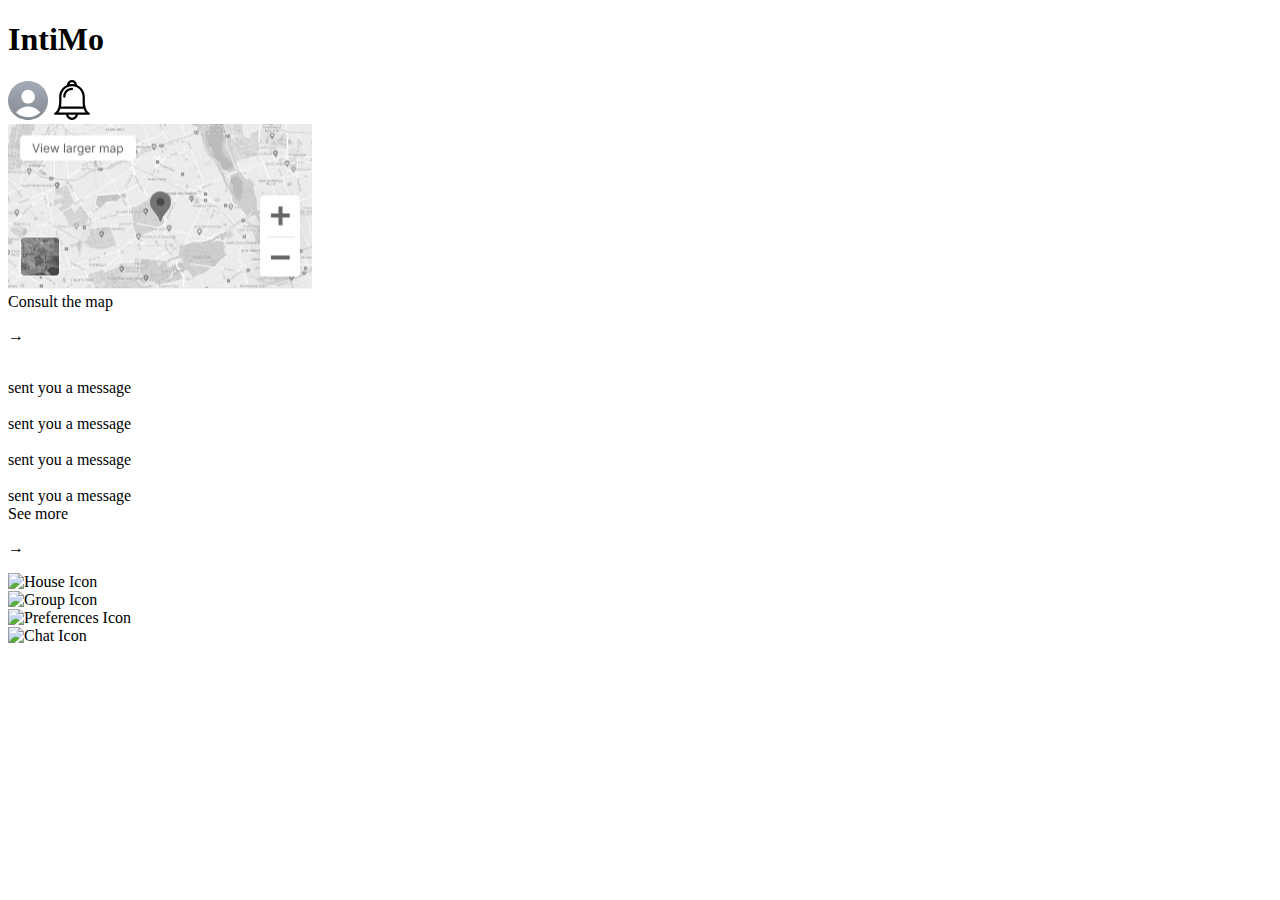
==== index.html @ dcf7ccee "Added login page and firebase authentication" ====
<!DOCTYPE html>
<html lang="en">

<head>
    <title>IntiMo</title>
    <meta name="comp1800 template" content="My 1800 App">

    <!-- Required meta tags -->
    <meta charset="utf-8">
    <meta name="viewport" content="width=device-width, initial-scale=1">
    <!-- Bootstrap Library CSS CDN go here -->
    <!-- Boostrap Library JS CDN  go here -->

    <!-- Other libraries go here -->

    <!-- Link to styles of your own -->
    <link rel="stylesheet" href="./styles/style.css">

    <script src="https://www.gstatic.com/firebasejs/8.10.0/firebase-app.js"></script> 
    <script src="https://www.gstatic.com/firebasejs/8.10.0/firebase-firestore.js"></script> 
    <script src="https://www.gstatic.com/firebasejs/8.10.0/firebase-auth.js"></script> 
    <script src="https://www.gstatic.com/firebasejs/ui/4.8.1/firebase-ui-auth.js"></script>  
    <link type="text/css" rel="stylesheet" href="https://www.gstatic.com/firebasejs/ui/4.8.1/firebase-ui-auth.css" /> 

</head>

<body>
    <div id="bigContainer">
        <div id="header">
            <h1>IntiMo</h1>
            <div id="header-icons">
                <img src="./images/Vector.svg" width="40" alt="vector">
                <img src="./images/notification.svg" width="40" alt="notification">
            </div>
        </div>
        <div id="banner">
            <div id="logo">
                <img src="images/Map.png">
            </div>
            <div class="underMap">
                <div id="mapText">
                    Consult the map
                </div>
                <div>
                    <p>&rarr;</p>
                </div>

            </div>

        </div>
        <div id="msgContainer">
            <div id="messages">
                <div class="msg">
                    <img src="./images/User.svg" width="40" alt="">
                    <div>sent you a message</div>
                    <span id="redCircle"></span>
                </div>
                <div class="msg">
                    <img src="./images/User.svg" width="40" alt="">
                    <div>sent you a message</div>
                    <span id="redCircle"></span>
                </div>
                <div class="msg">
                    <img src="./images/User.svg" width="40" alt="">
                    <div>sent you a message</div>
                    <span id="redCircle"></span>
                </div>
                <div class="msg">
                    <img src="./images/User.svg" width="40" alt="">
                    <div>sent you a message</div>
                    <span id="redCircle"></span>
                </div>
            </div>
            <div class="underMap">
                <div id="mapText">
                    See more
                </div>
                <div>
                    <p>&rarr;</p>
                </div>

            </div>
        </div>


        <!-- Navigation bar goes here -->
        <footer class="nav">
            <div id="home" class="navItems">
                <img src="images/house.svg" width="40" alt="House Icon">
            </div>
            <div id="group" class="navItems">
                <img src="images/group.svg" width="40" alt="Group Icon">
            </div>
            <div id="preferences" class="navItems">
                <img src="images/preference.svg" width="40" alt="Preferences Icon">
            </div>
            <div id="chat" class="navItems">
                <img src="images/chat.svg" width="40" alt="Chat Icon">
            </div>
        </footer>

        <!-- Navigation (header) bar goes here -->



    </div>
    <!-- Navigation (footer) bar goes here -->

    <!------------------------------>
    <!-- Your HTML Layout go here -->
    <!------------------------------>
    <!-- Stuff for body goes here -->


    <!---------------------------------------------->
    <!-- Your own JavaScript functions go here    -->
    <!---------------------------------------------->

    <!-- Link to scripts of your own -->
    <!-- <script src="./scripts/script.js"></script> -->
    <script src="./scripts/firebaseAPI_BBY22.js"></script>

</body>

</html>
---- styles/style.css ----
@media screen and (max-width:480px) {
    #header {
        background-color: #D9D9D9;
        padding: 1em;
        display: flex;
        justify-content: space-between;
    }
    #header-icons{
        display: flex;
        gap: 1em;
    }

*{
    margin: 0;
    font-family: "Roboto", serif;
  font-optical-sizing: auto;
  font-weight: 600;
  font-style: normal;
  font-variation-settings:
    "wdth" 100;
}
body{
    height: 100vh;
}
#bigContainer{
    display: flex;
    flex-direction: column;
    justify-content: space-between;
    height: 100%;
}

#banner {
    display: flex;
    flex-direction: column;
    gap: 1em;
    margin:0 auto;
}
.underMap{
    display: flex;
    gap: 10px;
    align-items: center;
    justify-content: end;
    font-weight: 600;
    cursor: pointer;
}
#mapText:hover{
    text-decoration: underline;
}

#logo {
    display: flex;
    justify-content: center;
    width: 100%;
}
#msgContainer{
    margin: 0 auto;
    display: flex;
    flex-direction: column;
    width: 70%;
    gap: 1em;
}
#messages{
    background-color:lightgray;
    width: 100%;
}
.msg{
    padding: 1em;
    border-bottom: 2px solid black;
    display: flex;
    align-items: center;
    justify-content: space-between;
    gap: 1em;
}

.nav {
    display: flex;
    justify-content: space-between;
    background-color:lightgray;
    padding: 0.5em;
}
.navItems{
    cursor: pointer;
    padding: 0.2em;
}
.navItems:hover{
    background-color: rgb(231, 229, 229);
}
#redCircle{
    width: 10px;
    height: 10px;
    border-radius: 50%;
    background-color: red;
}

}
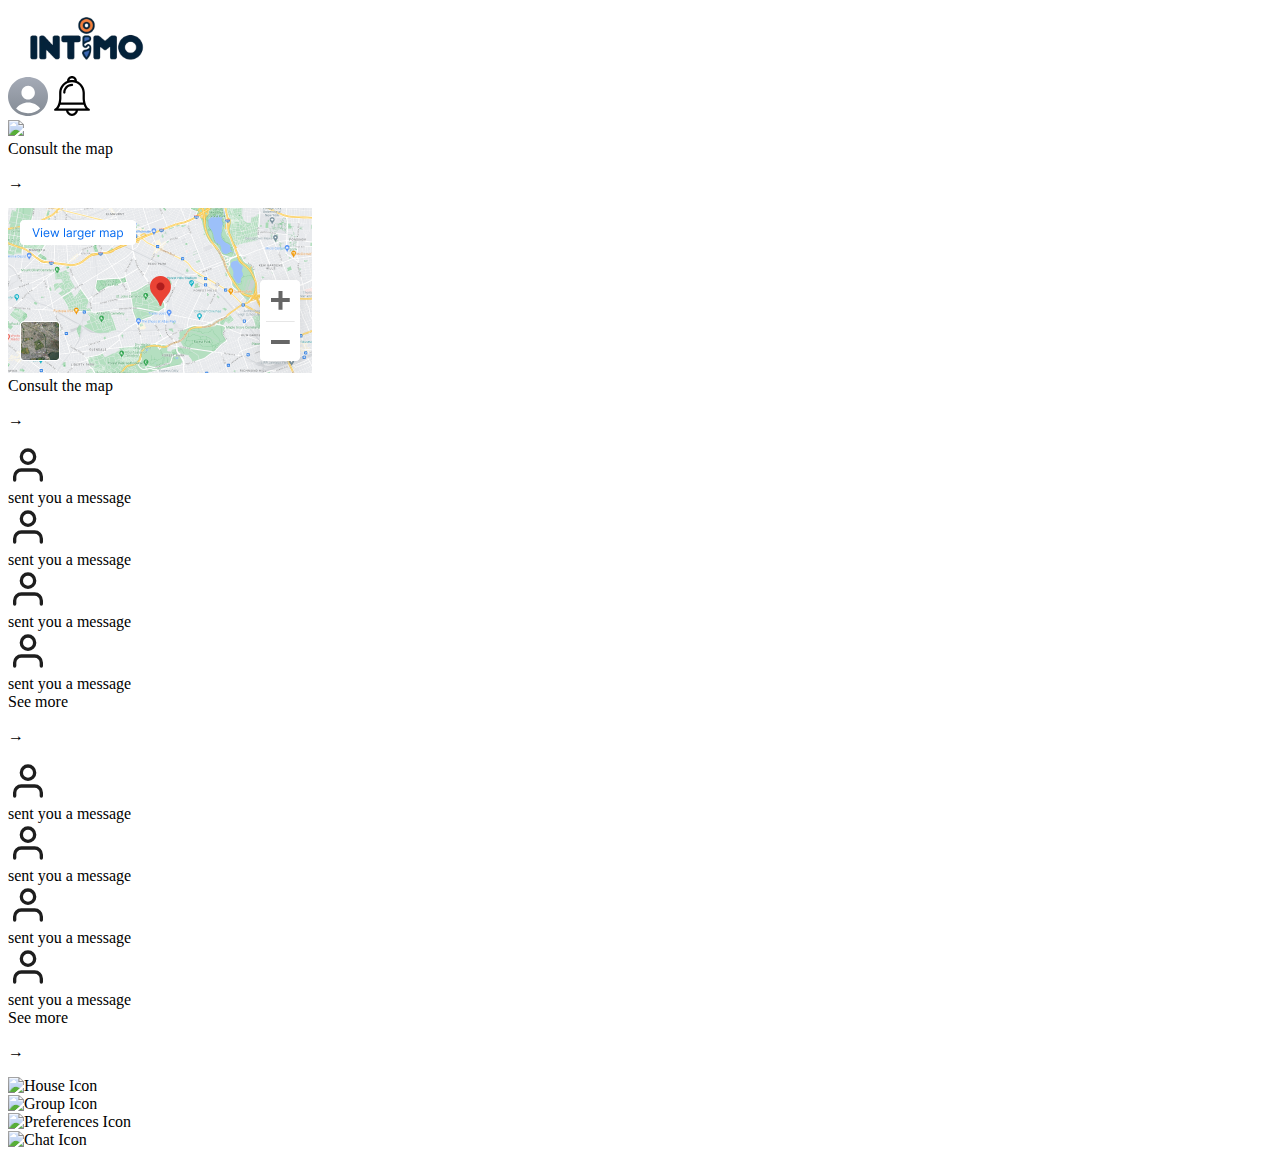
==== commit 53474a61: "Saved local changes before resolving merge conflict" ====
--- a/index.html
+++ b/index.html
@@ -27,7 +27,7 @@
 <body>
     <div id="bigContainer">
         <div id="header">
-            <h1>IntiMo</h1>
+            <img style="height:4em;" src="images/intimoLogo.png"  alt="">
             <div id="header-icons">
                 <img src="./images/Vector.svg" width="40" alt="vector">
                 <img src="./images/notification.svg" width="40" alt="notification">
@@ -36,6 +36,16 @@
         <div id="banner">
             <div id="logo">
                 <img src="images/Map.png">
+            </div>
+            <div class="underMap">
+                <div id="mapText">
+                    Consult the map
+                </div>
+                <div>
+                    <p>&rarr;</p>
+                </div>
+
+                <img src="./images/maps.png">
             </div>
             <div class="underMap">
                 <div id="mapText">
@@ -81,22 +91,62 @@
 
             </div>
         </div>
+        </div>
+        <div id="msgContainer">
+            <div id="messages">
+                <div class="msg">
+                    <img src="./images/User.svg" width="40" alt="">
+                    <div>sent you a message</div>
+                    <span id="redCircle"></span>
+                </div>
+                <div class="msg">
+                    <img src="./images/User.svg" width="40" alt="">
+                    <div>sent you a message</div>
+                    <span id="redCircle"></span>
+                </div>
+                <div class="msg">
+                    <img src="./images/User.svg" width="40" alt="">
+                    <div>sent you a message</div>
+                    <span id="redCircle"></span>
+                </div>
+                <div class="msg">
+                    <img src="./images/User.svg" width="40" alt="">
+                    <div>sent you a message</div>
+                    <span id="redCircle"></span>
+                </div>
+            </div>
+            <div class="underMap">
+                <div id="mapText">
+                    See more
+                </div>
+                <div>
+                    <p>&rarr;</p>
+                </div>
+
+            </div>
+        </div>
 
 
         <!-- Navigation bar goes here -->
         <footer class="nav">
             <div id="home" class="navItems">
+        <footer class="nav">
+            <div id="home" class="navItems">
                 <img src="images/house.svg" width="40" alt="House Icon">
             </div>
+            <div id="group" class="navItems">
             <div id="group" class="navItems">
                 <img src="images/group.svg" width="40" alt="Group Icon">
             </div>
             <div id="preferences" class="navItems">
+            <div id="preferences" class="navItems">
                 <img src="images/preference.svg" width="40" alt="Preferences Icon">
             </div>
             <div id="chat" class="navItems">
+            <div id="chat" class="navItems">
                 <img src="images/chat.svg" width="40" alt="Chat Icon">
             </div>
+        </footer>
         </footer>
 
         <!-- Navigation (header) bar goes here -->
--- a/styles/style.css
+++ b/styles/style.css
@@ -1,6 +1,7 @@
+@media screen and (max-width:480px) {
 @media screen and (max-width:480px) {
     #header {
-        background-color: #D9D9D9;
+        background: linear-gradient(to bottom right, #ee8b4d, #020024);
         padding: 1em;
         display: flex;
         justify-content: space-between;
@@ -21,15 +22,41 @@
 }
 body{
     height: 100vh;
+    font-family: "Roboto", serif;
+  font-optical-sizing: auto;
+  font-weight: 600;
+  font-style: normal;
+  font-variation-settings:
+    "wdth" 100;
+}
+body{
+    height: 100vh;
 }
 #bigContainer{
     display: flex;
     flex-direction: column;
     justify-content: space-between;
     height: 100%;
+    justify-content: space-between;
+    height: 100%;
 }
 
 #banner {
+    display: flex;
+    flex-direction: column;
+    gap: 1em;
+    margin:0 auto;
+}
+.underMap{
+    display: flex;
+    gap: 10px;
+    align-items: center;
+    justify-content: end;
+    font-weight: 600;
+    cursor: pointer;
+}
+#mapText:hover{
+    text-decoration: underline;
     display: flex;
     flex-direction: column;
     gap: 1em;
@@ -66,15 +93,49 @@
 .msg{
     padding: 1em;
     border-bottom: 2px solid black;
+#msgContainer{
+    margin: 0 auto;
+    display: flex;
+    flex-direction: column;
+    width: 70%;
+    gap: 1em;
+}
+#messages{
+    background-color:lightgray;
+    width: 100%;
+}
+.msg{
+    padding: 1em;
+    border-bottom: 2px solid black;
     display: flex;
     align-items: center;
+    justify-content: space-between;
+    gap: 1em;
     justify-content: space-between;
     gap: 1em;
 }
 
 .nav {
     display: flex;
+    display: flex;
     justify-content: space-between;
+    background: linear-gradient(to bottom right, #ee8b4d, #020024);
+    padding: 0.5em;
+}
+.navItems{
+    cursor: pointer;
+    padding: 0.2em;
+}
+.navItems:hover{
+    background-color: rgb(231, 229, 229);
+}
+#redCircle{
+    width: 10px;
+    height: 10px;
+    border-radius: 50%;
+    background-color: red;
+}
+
     background-color:lightgray;
     padding: 0.5em;
 }
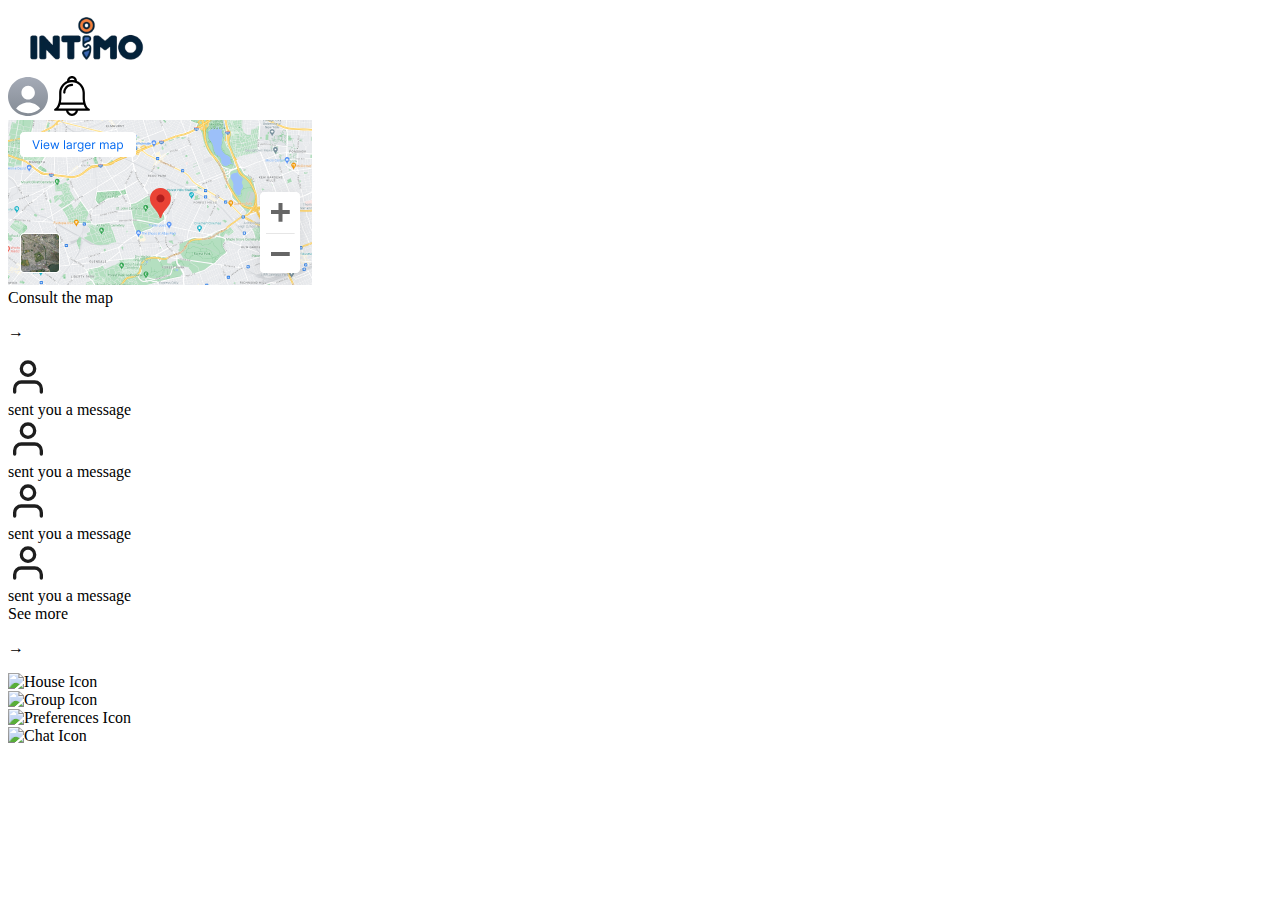
==== commit c35c6775: "fixed more errors in style.css and index.html because of merging" ====
--- a/index.html
+++ b/index.html
@@ -35,16 +35,6 @@
         </div>
         <div id="banner">
             <div id="logo">
-                <img src="images/Map.png">
-            </div>
-            <div class="underMap">
-                <div id="mapText">
-                    Consult the map
-                </div>
-                <div>
-                    <p>&rarr;</p>
-                </div>
-
                 <img src="./images/maps.png">
             </div>
             <div class="underMap">
@@ -54,9 +44,7 @@
                 <div>
                     <p>&rarr;</p>
                 </div>
-
             </div>
-
         </div>
         <div id="msgContainer">
             <div id="messages">
@@ -92,61 +80,21 @@
             </div>
         </div>
         </div>
-        <div id="msgContainer">
-            <div id="messages">
-                <div class="msg">
-                    <img src="./images/User.svg" width="40" alt="">
-                    <div>sent you a message</div>
-                    <span id="redCircle"></span>
-                </div>
-                <div class="msg">
-                    <img src="./images/User.svg" width="40" alt="">
-                    <div>sent you a message</div>
-                    <span id="redCircle"></span>
-                </div>
-                <div class="msg">
-                    <img src="./images/User.svg" width="40" alt="">
-                    <div>sent you a message</div>
-                    <span id="redCircle"></span>
-                </div>
-                <div class="msg">
-                    <img src="./images/User.svg" width="40" alt="">
-                    <div>sent you a message</div>
-                    <span id="redCircle"></span>
-                </div>
-            </div>
-            <div class="underMap">
-                <div id="mapText">
-                    See more
-                </div>
-                <div>
-                    <p>&rarr;</p>
-                </div>
-
-            </div>
-        </div>
-
-
+        
         <!-- Navigation bar goes here -->
-        <footer class="nav">
-            <div id="home" class="navItems">
         <footer class="nav">
             <div id="home" class="navItems">
                 <img src="images/house.svg" width="40" alt="House Icon">
             </div>
             <div id="group" class="navItems">
-            <div id="group" class="navItems">
                 <img src="images/group.svg" width="40" alt="Group Icon">
             </div>
-            <div id="preferences" class="navItems">
             <div id="preferences" class="navItems">
                 <img src="images/preference.svg" width="40" alt="Preferences Icon">
             </div>
             <div id="chat" class="navItems">
-            <div id="chat" class="navItems">
                 <img src="images/chat.svg" width="40" alt="Chat Icon">
             </div>
-        </footer>
         </footer>
 
         <!-- Navigation (header) bar goes here -->
--- a/styles/style.css
+++ b/styles/style.css
@@ -1,4 +1,3 @@
-@media screen and (max-width:480px) {
 @media screen and (max-width:480px) {
     #header {
         background: linear-gradient(to bottom right, #ee8b4d, #020024);
@@ -13,15 +12,6 @@
 
 *{
     margin: 0;
-    font-family: "Roboto", serif;
-  font-optical-sizing: auto;
-  font-weight: 600;
-  font-style: normal;
-  font-variation-settings:
-    "wdth" 100;
-}
-body{
-    height: 100vh;
     font-family: "Roboto", serif;
   font-optical-sizing: auto;
   font-weight: 600;
@@ -62,17 +52,6 @@
     gap: 1em;
     margin:0 auto;
 }
-.underMap{
-    display: flex;
-    gap: 10px;
-    align-items: center;
-    justify-content: end;
-    font-weight: 600;
-    cursor: pointer;
-}
-#mapText:hover{
-    text-decoration: underline;
-}
 
 #logo {
     display: flex;
@@ -90,20 +69,11 @@
     background-color:lightgray;
     width: 100%;
 }
-.msg{
+/* .msg{
     padding: 1em;
     border-bottom: 2px solid black;
-#msgContainer{
-    margin: 0 auto;
-    display: flex;
-    flex-direction: column;
-    width: 70%;
     gap: 1em;
-}
-#messages{
-    background-color:lightgray;
-    width: 100%;
-}
+} */
 .msg{
     padding: 1em;
     border-bottom: 2px solid black;
@@ -136,21 +106,6 @@
     background-color: red;
 }
 
-    background-color:lightgray;
-    padding: 0.5em;
+    /* background-color:lightgray;
+    padding: 0.5em; */
 }
-.navItems{
-    cursor: pointer;
-    padding: 0.2em;
-}
-.navItems:hover{
-    background-color: rgb(231, 229, 229);
-}
-#redCircle{
-    width: 10px;
-    height: 10px;
-    border-radius: 50%;
-    background-color: red;
-}
-
-}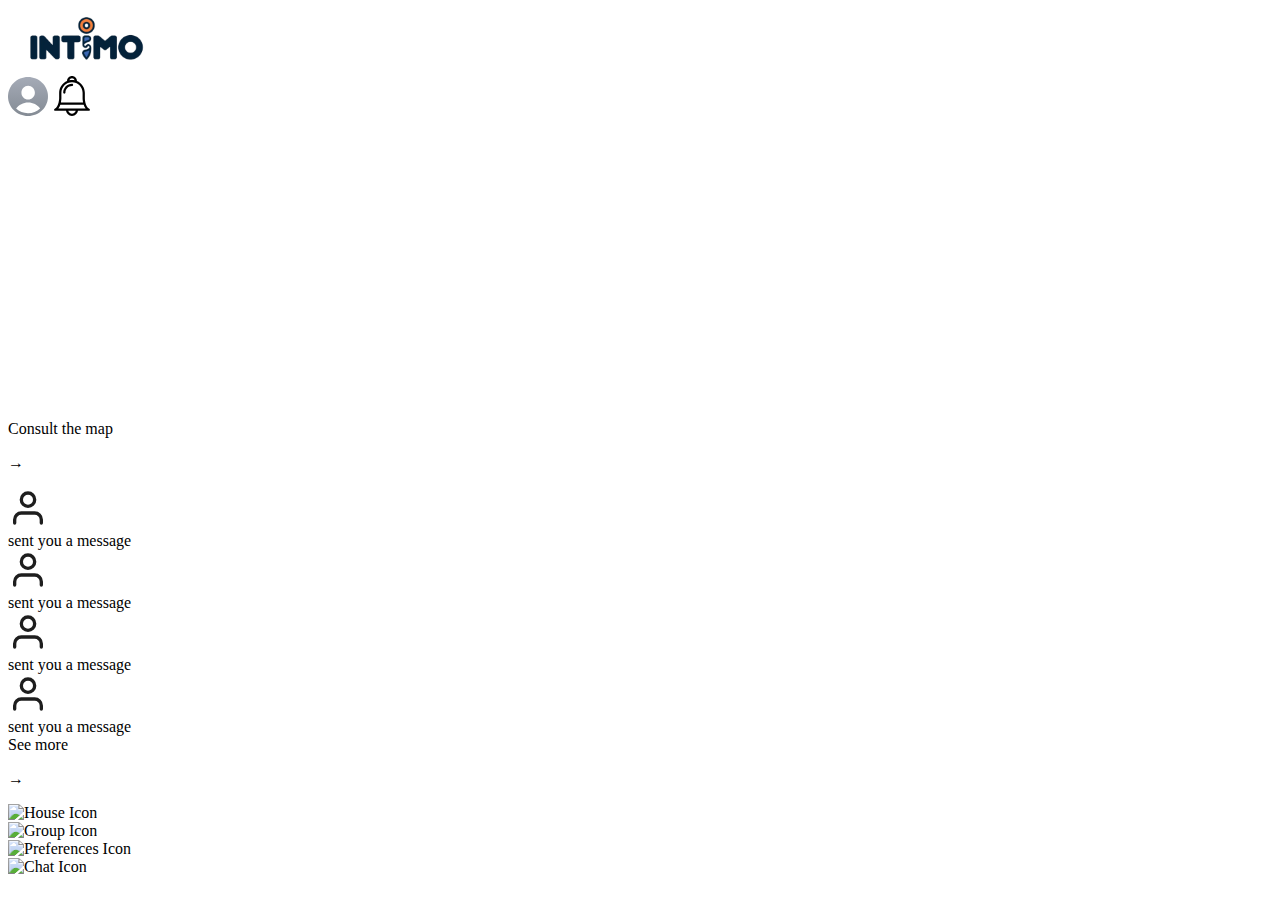
==== commit 3431e81a: "integrated index map to MapGL functional map" ====
--- a/index.html
+++ b/index.html
@@ -22,6 +22,9 @@
     <script src="https://www.gstatic.com/firebasejs/ui/4.8.1/firebase-ui-auth.js"></script>  
     <link type="text/css" rel="stylesheet" href="https://www.gstatic.com/firebasejs/ui/4.8.1/firebase-ui-auth.css" /> 
 
+    <script src="https://api.tiles.mapbox.com/mapbox-gl-js/v3.3.0/mapbox-gl.js"></script>
+    <link href="https://api.tiles.mapbox.com/mapbox-gl-js/v3.3.0/mapbox-gl.css" rel="stylesheet" />
+
 </head>
 
 <body>
@@ -34,8 +37,16 @@
             </div>
         </div>
         <div id="banner">
-            <div id="logo">
+            <!-- <div id="logo">
                 <img src="./images/maps.png">
+            </div> -->
+            
+            <div class="container mt-4">
+                <div class="row">
+                    <div class="col-md-12">
+                        <div id="map" style="height: 300px;"></div>
+                    </div>
+                </div>
             </div>
             <div class="underMap">
                 <div id="mapText">
@@ -117,6 +128,7 @@
     <!-- Link to scripts of your own -->
     <!-- <script src="./scripts/script.js"></script> -->
     <script src="./scripts/firebaseAPI_BBY22.js"></script>
+    <script src="./scripts/map.js"></script>
 
 </body>
 
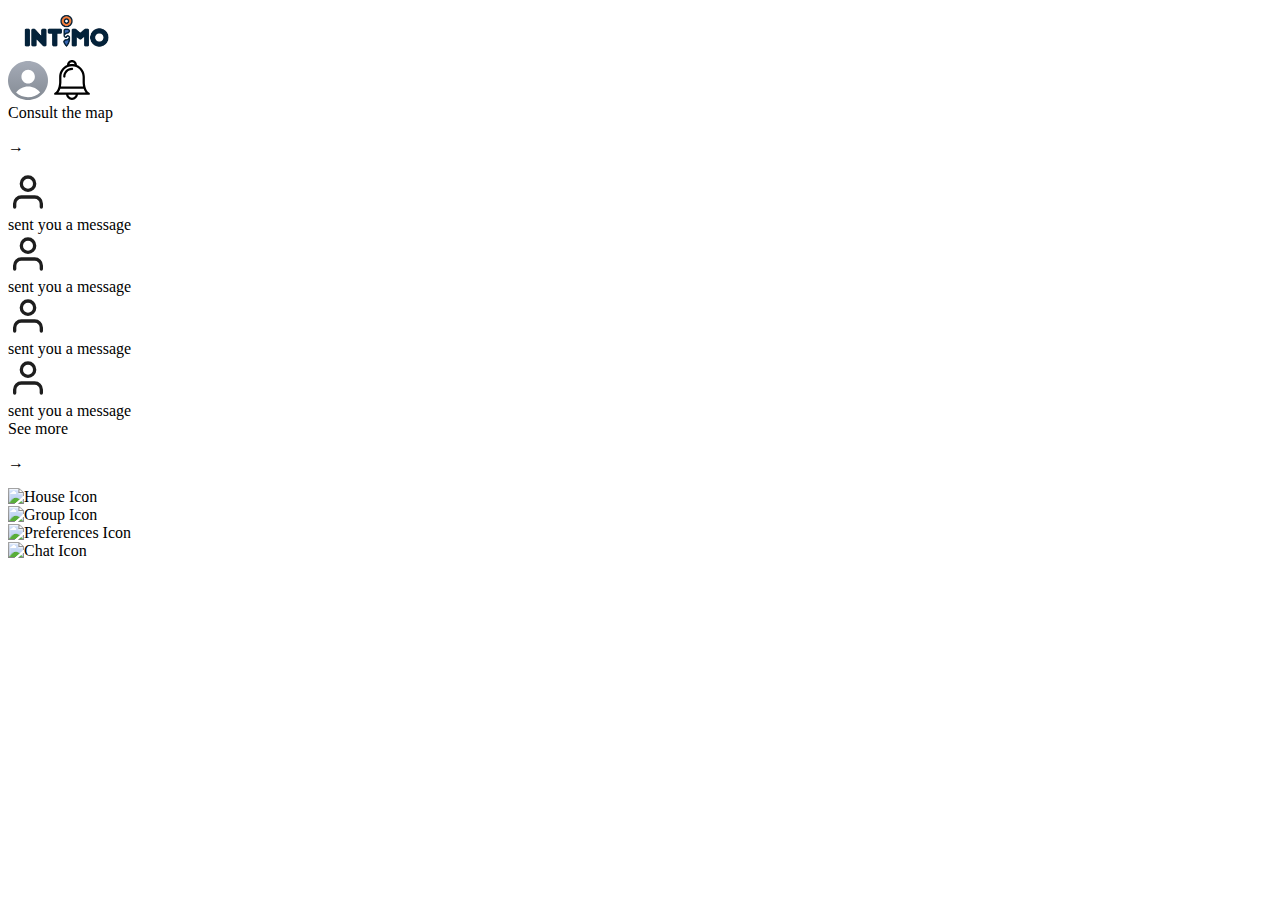
==== commit 8318b9e7: "fixed map layout and some bugs in login sign up" ====
--- a/index.html
+++ b/index.html
@@ -16,11 +16,11 @@
     <!-- Link to styles of your own -->
     <link rel="stylesheet" href="./styles/style.css">
 
-    <script src="https://www.gstatic.com/firebasejs/8.10.0/firebase-app.js"></script> 
-    <script src="https://www.gstatic.com/firebasejs/8.10.0/firebase-firestore.js"></script> 
-    <script src="https://www.gstatic.com/firebasejs/8.10.0/firebase-auth.js"></script> 
-    <script src="https://www.gstatic.com/firebasejs/ui/4.8.1/firebase-ui-auth.js"></script>  
-    <link type="text/css" rel="stylesheet" href="https://www.gstatic.com/firebasejs/ui/4.8.1/firebase-ui-auth.css" /> 
+    <script src="https://www.gstatic.com/firebasejs/8.10.0/firebase-app.js"></script>
+    <script src="https://www.gstatic.com/firebasejs/8.10.0/firebase-firestore.js"></script>
+    <script src="https://www.gstatic.com/firebasejs/8.10.0/firebase-auth.js"></script>
+    <script src="https://www.gstatic.com/firebasejs/ui/4.8.1/firebase-ui-auth.js"></script>
+    <link type="text/css" rel="stylesheet" href="https://www.gstatic.com/firebasejs/ui/4.8.1/firebase-ui-auth.css" />
 
     <script src="https://api.tiles.mapbox.com/mapbox-gl-js/v3.3.0/mapbox-gl.js"></script>
     <link href="https://api.tiles.mapbox.com/mapbox-gl-js/v3.3.0/mapbox-gl.css" rel="stylesheet" />
@@ -30,7 +30,7 @@
 <body>
     <div id="bigContainer">
         <div id="header">
-            <img style="height:4em;" src="images/intimoLogo.png"  alt="">
+            <img style="height:3em;" src="images/intimoLogo.png" alt="">
             <div id="header-icons">
                 <img src="./images/Vector.svg" width="40" alt="vector">
                 <img src="./images/notification.svg" width="40" alt="notification">
@@ -40,13 +40,9 @@
             <!-- <div id="logo">
                 <img src="./images/maps.png">
             </div> -->
-            
-            <div class="container mt-4">
-                <div class="row">
-                    <div class="col-md-12">
-                        <div id="map" style="height: 300px;"></div>
-                    </div>
-                </div>
+
+            <div class="mapContainer">
+                <div id="map"></div>
             </div>
             <div class="underMap">
                 <div id="mapText">
@@ -90,9 +86,6 @@
 
             </div>
         </div>
-        </div>
-        
-        <!-- Navigation bar goes here -->
         <footer class="nav">
             <div id="home" class="navItems">
                 <img src="images/house.svg" width="40" alt="House Icon">
@@ -107,12 +100,15 @@
                 <img src="images/chat.svg" width="40" alt="Chat Icon">
             </div>
         </footer>
+    </div>
 
-        <!-- Navigation (header) bar goes here -->
+    <!-- Navigation bar goes here -->
+
+
+    <!-- Navigation (header) bar goes here -->
 
 
 
-    </div>
     <!-- Navigation (footer) bar goes here -->
 
     <!------------------------------>
--- a/styles/style.css
+++ b/styles/style.css
@@ -5,107 +5,124 @@
         display: flex;
         justify-content: space-between;
     }
-    #header-icons{
+
+    #header-icons {
         display: flex;
         gap: 1em;
     }
 
-*{
-    margin: 0;
-    font-family: "Roboto", serif;
-  font-optical-sizing: auto;
-  font-weight: 600;
-  font-style: normal;
-  font-variation-settings:
-    "wdth" 100;
-}
-body{
-    height: 100vh;
-}
-#bigContainer{
-    display: flex;
-    flex-direction: column;
-    justify-content: space-between;
-    height: 100%;
-    justify-content: space-between;
-    height: 100%;
-}
+    * {
+        margin: 0;
+        font-family: "Roboto", serif;
+        font-optical-sizing: auto;
+        font-weight: 600;
+        font-style: normal;
+        font-variation-settings:
+            "wdth" 100;
+        box-sizing: border-box;
+    }
 
-#banner {
-    display: flex;
-    flex-direction: column;
-    gap: 1em;
-    margin:0 auto;
-}
-.underMap{
-    display: flex;
-    gap: 10px;
-    align-items: center;
-    justify-content: end;
-    font-weight: 600;
-    cursor: pointer;
-}
-#mapText:hover{
-    text-decoration: underline;
-    display: flex;
-    flex-direction: column;
-    gap: 1em;
-    margin:0 auto;
-}
+    body {
+        height: 100vh;
+        box-sizing: border-box;
+    }
 
-#logo {
-    display: flex;
-    justify-content: center;
-    width: 100%;
-}
-#msgContainer{
-    margin: 0 auto;
-    display: flex;
-    flex-direction: column;
-    width: 70%;
-    gap: 1em;
-}
-#messages{
-    background-color:lightgray;
-    width: 100%;
-}
-/* .msg{
+    #bigContainer {
+        display: flex;
+        flex-direction: column;
+        justify-content: space-between;
+        height: 100%;
+    }
+
+    #banner {
+        display: flex;
+        flex-direction: column;
+        gap: 1em;
+        margin: 0 auto;
+    }
+
+    .underMap {
+        display: flex;
+        gap: 10px;
+        align-items: center;
+        justify-content: end;
+        font-weight: 600;
+        cursor: pointer;
+    }
+
+    #mapText:hover {
+        text-decoration: underline;
+        display: flex;
+        flex-direction: column;
+        gap: 1em;
+        margin: 0 auto;
+    }
+    .mapContainer {
+        width: 340px;
+        height: 180px;
+    }
+    #map{
+        width: 100%;
+        height: 100%;
+    }
+    #logo {
+        display: flex;
+        justify-content: center;
+        width: 100%;
+    }
+
+    #msgContainer {
+        margin: 0 auto;
+        display: flex;
+        flex-direction: column;
+        width: 70%;
+        gap: 1em;
+    }
+
+    #messages {
+        background-color: lightgray;
+        width: 100%;
+    }
+
+    /* .msg{
     padding: 1em;
     border-bottom: 2px solid black;
     gap: 1em;
 } */
-.msg{
-    padding: 1em;
-    border-bottom: 2px solid black;
-    display: flex;
-    align-items: center;
-    justify-content: space-between;
-    gap: 1em;
-    justify-content: space-between;
-    gap: 1em;
-}
+    .msg {
+        padding: 1em;
+        border-bottom: 2px solid black;
+        display: flex;
+        align-items: center;
+        justify-content: space-between;
+        gap: 1em;
+        justify-content: space-between;
+        gap: 1em;
+    }
 
-.nav {
-    display: flex;
-    display: flex;
-    justify-content: space-between;
-    background: linear-gradient(to bottom right, #ee8b4d, #020024);
-    padding: 0.5em;
-}
-.navItems{
-    cursor: pointer;
-    padding: 0.2em;
-}
-.navItems:hover{
-    background-color: rgb(231, 229, 229);
-}
-#redCircle{
-    width: 10px;
-    height: 10px;
-    border-radius: 50%;
-    background-color: red;
-}
+    .nav {
+        display: flex;
+        justify-content: space-between;
+        background: linear-gradient(to bottom right, #ee8b4d, #020024);
+        padding: 0.5em;
+    }
+
+    .navItems {
+        cursor: pointer;
+        padding: 0.2em;
+    }
+
+    .navItems:hover {
+        background-color: rgb(231, 229, 229);
+    }
+
+    #redCircle {
+        width: 10px;
+        height: 10px;
+        border-radius: 50%;
+        background-color: red;
+    }
 
     /* background-color:lightgray;
     padding: 0.5em; */
-}
+}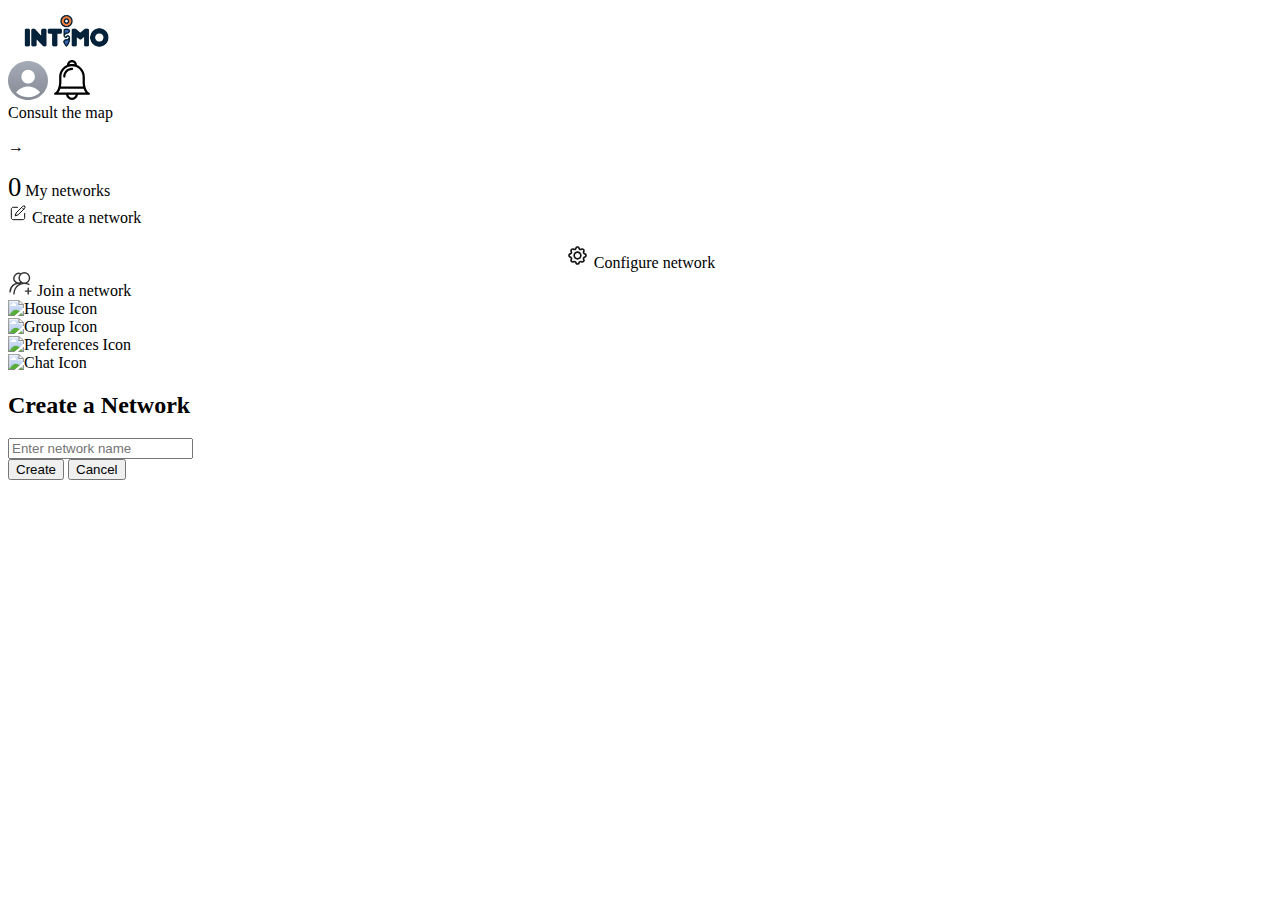
==== commit ed8ca3e5: "network and code creation set up, while also sending an email to the user with the code" ====
--- a/index.html
+++ b/index.html
@@ -23,19 +23,21 @@
     <link type="text/css" rel="stylesheet" href="https://www.gstatic.com/firebasejs/ui/4.8.1/firebase-ui-auth.css" />
 
     <script src="https://api.tiles.mapbox.com/mapbox-gl-js/v3.3.0/mapbox-gl.js"></script>
+    <script src="https://cdn.jsdelivr.net/npm/@emailjs/browser@3/dist/email.min.js"></script>
     <link href="https://api.tiles.mapbox.com/mapbox-gl-js/v3.3.0/mapbox-gl.css" rel="stylesheet" />
 
 </head>
 
 <body>
-    <div id="bigContainer">
-        <div id="header">
-            <img style="height:3em;" src="images/intimoLogo.png" alt="">
-            <div id="header-icons">
-                <img src="./images/Vector.svg" width="40" alt="vector">
-                <img src="./images/notification.svg" width="40" alt="notification">
-            </div>
+
+    <div id="header">
+        <img style="height:3em;" src="images/intimoLogo.png" alt="">
+        <div id="header-icons">
+            <img src="./images/Vector.svg" width="40" alt="vector">
+            <img src="./images/notification.svg" width="40" alt="notification">
         </div>
+    </div>
+    <div id="middle">
         <div id="banner">
             <!-- <div id="logo">
                 <img src="./images/maps.png">
@@ -54,6 +56,30 @@
             </div>
         </div>
         <div id="msgContainer">
+            <div id="numberNetworks">
+                <span style="font-size: 20pt;">0</span>
+                <span>My networks</span>
+            </div>
+            <div id="firstColumn">
+                <div style="display: flex; flex-direction: column; gap: 1em;">
+                    <div class="alignIcons" id="createNetwork">
+                        <img src="./images/create-svgrepo-com.svg" width="20" alt="">
+                        <span>Create a network</span>
+                    </div>
+                    <div class="alignIcons" style="margin: auto;">
+                        <img src="./images/settings (1).svg" width="25" alt="">
+                        <span>Configure network</span>
+                    </div>
+                </div>
+                <div style="display: flex; flex-direction: column;">
+                    <div class="alignIcons">
+                        <img src="./images/join-class.svg" width="25">
+                        <span>Join a network</span>
+                    </div>
+                </div>
+            </div>
+        </div>
+        <!--<div id="msgContainer">
             <div id="messages">
                 <div class="msg">
                     <img src="./images/User.svg" width="40" alt="">
@@ -75,32 +101,23 @@
                     <div>sent you a message</div>
                     <span id="redCircle"></span>
                 </div>
-            </div>
-            <div class="underMap">
-                <div id="mapText">
-                    See more
-                </div>
-                <div>
-                    <p>&rarr;</p>
-                </div>
+            </div>-->
+    </div>
+    <footer class="nav">
+        <div id="home" class="navItems">
+            <img src="images/house.svg" width="40" alt="House Icon">
+        </div>
+        <div id="group" class="navItems">
+            <img src="images/group.svg" width="40" alt="Group Icon">
+        </div>
+        <div id="preferences" class="navItems">
+            <img src="images/preference.svg" width="40" alt="Preferences Icon">
+        </div>
+        <div id="chat" class="navItems">
+            <img src="images/chat.svg" width="40" alt="Chat Icon">
+        </div>
+    </footer>
 
-            </div>
-        </div>
-        <footer class="nav">
-            <div id="home" class="navItems">
-                <img src="images/house.svg" width="40" alt="House Icon">
-            </div>
-            <div id="group" class="navItems">
-                <img src="images/group.svg" width="40" alt="Group Icon">
-            </div>
-            <div id="preferences" class="navItems">
-                <img src="images/preference.svg" width="40" alt="Preferences Icon">
-            </div>
-            <div id="chat" class="navItems">
-                <img src="images/chat.svg" width="40" alt="Chat Icon">
-            </div>
-        </footer>
-    </div>
 
     <!-- Navigation bar goes here -->
 
@@ -123,8 +140,22 @@
 
     <!-- Link to scripts of your own -->
     <!-- <script src="./scripts/script.js"></script> -->
+    <div id="popup" class="popup-container">
+        <div class="popup-content">
+            <h2>Create a Network</h2>
+            <input type="text" id="networkName" placeholder="Enter network name">
+            <div class="popup-buttons">
+                <button id="createBtn">Create</button>
+                <button id="cancelBtn">Cancel</button>
+            </div>
+        </div>
+    </div>
     <script src="./scripts/firebaseAPI_BBY22.js"></script>
     <script src="./scripts/map.js"></script>
+    <script src="./scripts/popup.js"></script>
+
+    
+
 
 </body>
 
--- a/styles/style.css
+++ b/styles/style.css
@@ -21,24 +21,50 @@
             "wdth" 100;
         box-sizing: border-box;
     }
-
+html{
+    height: 100vh;
+        box-sizing: border-box;
+}
     body {
         height: 100vh;
         box-sizing: border-box;
+        background-color: rgb(252, 248, 243);
+        display: flex;
+        flex-direction: column;
     }
 
     #bigContainer {
-        display: flex;
-        flex-direction: column;
-        justify-content: space-between;
+        display: grid;
+        grid-template-rows: auto 1fr auto;
         height: 100%;
     }
 
+    #middle {
+        display: flex;
+        flex-direction: column;
+        gap: 2em;
+        padding: 1em;
+        
+    }
+
     #banner {
         display: flex;
         flex-direction: column;
         gap: 1em;
         margin: 0 auto;
+    }
+
+    .alignIcons {
+        display: flex;
+        align-items: center;
+        background-color: beige;
+        padding: 0.3em;
+        cursor: pointer;
+    }
+
+    #firstColumn {
+        display: flex;
+        gap: 1em;
     }
 
     .underMap {
@@ -57,14 +83,19 @@
         gap: 1em;
         margin: 0 auto;
     }
+
     .mapContainer {
-        width: 340px;
+        width: 320px;
         height: 180px;
     }
-    #map{
+
+    
+
+    #map {
         width: 100%;
         height: 100%;
     }
+
     #logo {
         display: flex;
         justify-content: center;
@@ -75,20 +106,21 @@
         margin: 0 auto;
         display: flex;
         flex-direction: column;
-        width: 70%;
-        gap: 1em;
-    }
-
-    #messages {
-        background-color: lightgray;
-        width: 100%;
-    }
-
-    /* .msg{
-    padding: 1em;
-    border-bottom: 2px solid black;
-    gap: 1em;
-} */
+        gap: 1em;
+    }
+
+    #numberNetworks {
+        display: flex;
+        flex-direction: column;
+        gap: 1em;
+        padding: 1em;
+        align-items: center;
+        background-color: beige;
+        aspect-ratio: 1/1;
+        width: fit-content;
+        margin: auto;
+    }
+
     .msg {
         padding: 1em;
         border-bottom: 2px solid black;
@@ -105,6 +137,7 @@
         justify-content: space-between;
         background: linear-gradient(to bottom right, #ee8b4d, #020024);
         padding: 0.5em;
+        margin-top: auto;
     }
 
     .navItems {
@@ -122,7 +155,61 @@
         border-radius: 50%;
         background-color: red;
     }
-
-    /* background-color:lightgray;
-    padding: 0.5em; */
+    /* Popup Container (Hidden by Default) */
+.popup-container {
+    display: none; /* Hidden initially */
+    position: fixed;
+    top: 0;
+    left: 0;
+    width: 100%;
+    height: 100%;
+    background: rgba(0, 0, 0, 0.5); /* Transparent black overlay */
+    justify-content: center;
+    align-items: center;
+}
+
+/* Popup Box */
+.popup-content {
+    background: white;
+    padding: 20px;
+    border-radius: 8px;
+    text-align: center;
+    width: 300px;
+    box-shadow: 0 4px 8px rgba(0, 0, 0, 0.2);
+}
+
+/* Input Field */
+.popup-content input {
+    width: 100%;
+    padding: 8px;
+    margin: 10px 0;
+    border: 1px solid #ccc;
+    border-radius: 5px;
+}
+
+/* Buttons */
+.popup-buttons {
+    display: flex;
+    justify-content: space-around;
+}
+
+.popup-buttons button {
+    padding: 8px 15px;
+    border: none;
+    border-radius: 5px;
+    cursor: pointer;
+}
+
+#createBtn {
+    background: #4CAF50;
+    color: white;
+}
+
+#cancelBtn {
+    background: #f44336;
+    color: white;
+}
+
+
+
 }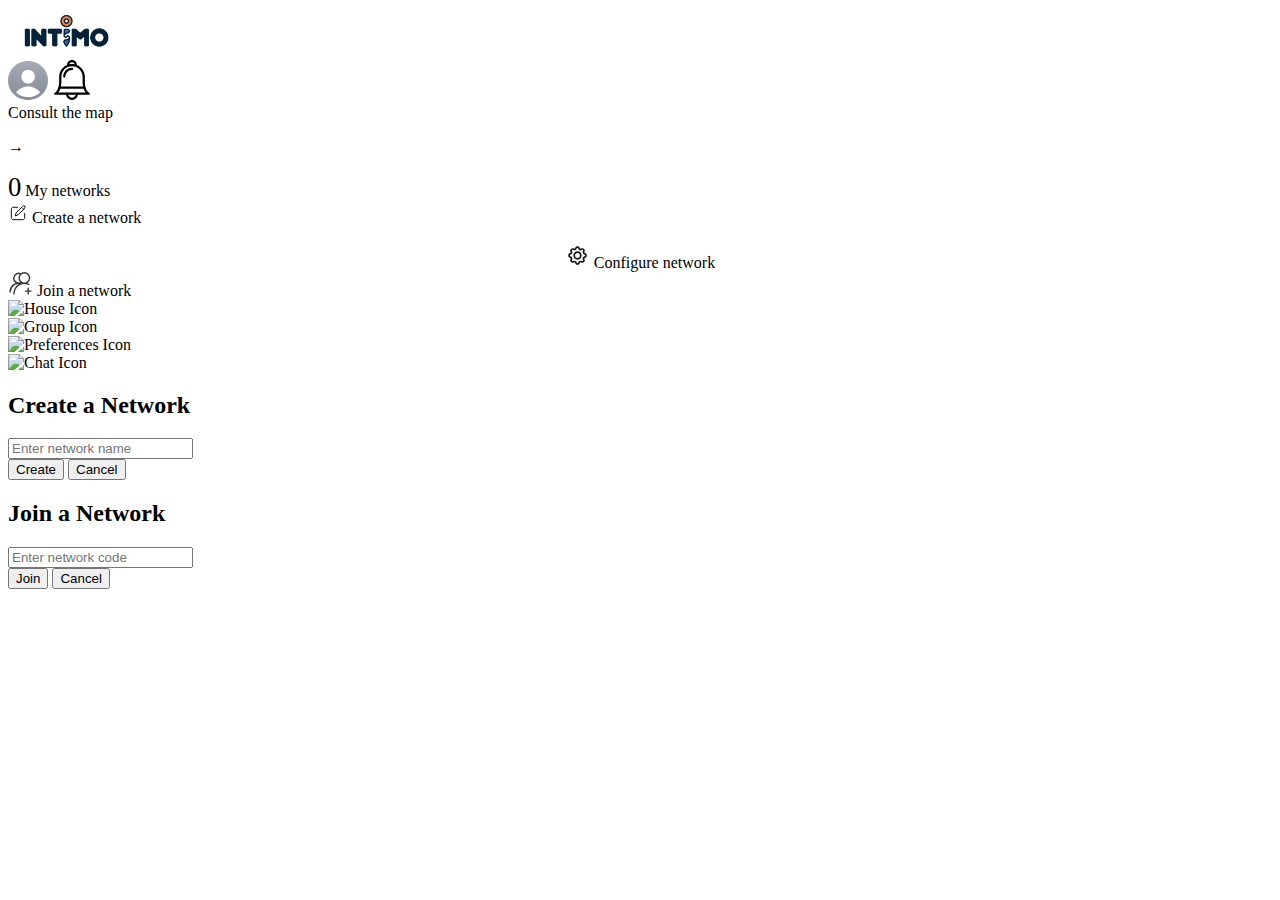
==== commit 85e4680e: "implemented Join a Network feature" ====
--- a/index.html
+++ b/index.html
@@ -66,13 +66,13 @@
                         <img src="./images/create-svgrepo-com.svg" width="20" alt="">
                         <span>Create a network</span>
                     </div>
-                    <div class="alignIcons" style="margin: auto;">
+                    <div class="alignIcons"  style="margin: auto;">
                         <img src="./images/settings (1).svg" width="25" alt="">
                         <span>Configure network</span>
                     </div>
                 </div>
                 <div style="display: flex; flex-direction: column;">
-                    <div class="alignIcons">
+                    <div class="alignIcons" id="JoinNetwork">
                         <img src="./images/join-class.svg" width="25">
                         <span>Join a network</span>
                     </div>
@@ -150,6 +150,18 @@
             </div>
         </div>
     </div>
+
+    <div id="popupJoin" class="popup-container">
+        <div class="popup-content">
+            <h2>Join a Network</h2>
+            <input type="text" id="networkCode" placeholder="Enter network code">
+            <div class="popup-buttons">
+                <button id="joinBtn">Join</button>
+                <button id="cancelJoinBtn">Cancel</button>
+            </div>
+        </div>
+    </div>
+
     <script src="./scripts/firebaseAPI_BBY22.js"></script>
     <script src="./scripts/map.js"></script>
     <script src="./scripts/popup.js"></script>
--- a/styles/style.css
+++ b/styles/style.css
@@ -1,162 +1,158 @@
-@media screen and (max-width:480px) {
-    #header {
-        background: linear-gradient(to bottom right, #ee8b4d, #020024);
-        padding: 1em;
-        display: flex;
-        justify-content: space-between;
-    }
-
-    #header-icons {
-        display: flex;
-        gap: 1em;
-    }
-
-    * {
-        margin: 0;
-        font-family: "Roboto", serif;
-        font-optical-sizing: auto;
-        font-weight: 600;
-        font-style: normal;
-        font-variation-settings:
-            "wdth" 100;
-        box-sizing: border-box;
-    }
-html{
+@media screen and (max-width: 480px) {
+  #header {
+    background: linear-gradient(to bottom right, #ee8b4d, #020024);
+    padding: 1em;
+    display: flex;
+    justify-content: space-between;
+  }
+
+  #header-icons {
+    display: flex;
+    gap: 1em;
+  }
+
+  * {
+    margin: 0;
+    font-family: "Roboto", serif;
+    font-optical-sizing: auto;
+    font-weight: 600;
+    font-style: normal;
+    font-variation-settings: "wdth" 100;
+    box-sizing: border-box;
+  }
+  html {
     height: 100vh;
-        box-sizing: border-box;
-}
-    body {
-        height: 100vh;
-        box-sizing: border-box;
-        background-color: rgb(252, 248, 243);
-        display: flex;
-        flex-direction: column;
-    }
-
-    #bigContainer {
-        display: grid;
-        grid-template-rows: auto 1fr auto;
-        height: 100%;
-    }
-
-    #middle {
-        display: flex;
-        flex-direction: column;
-        gap: 2em;
-        padding: 1em;
-        
-    }
-
-    #banner {
-        display: flex;
-        flex-direction: column;
-        gap: 1em;
-        margin: 0 auto;
-    }
-
-    .alignIcons {
-        display: flex;
-        align-items: center;
-        background-color: beige;
-        padding: 0.3em;
-        cursor: pointer;
-    }
-
-    #firstColumn {
-        display: flex;
-        gap: 1em;
-    }
-
-    .underMap {
-        display: flex;
-        gap: 10px;
-        align-items: center;
-        justify-content: end;
-        font-weight: 600;
-        cursor: pointer;
-    }
-
-    #mapText:hover {
-        text-decoration: underline;
-        display: flex;
-        flex-direction: column;
-        gap: 1em;
-        margin: 0 auto;
-    }
-
-    .mapContainer {
-        width: 320px;
-        height: 180px;
-    }
-
-    
-
-    #map {
-        width: 100%;
-        height: 100%;
-    }
-
-    #logo {
-        display: flex;
-        justify-content: center;
-        width: 100%;
-    }
-
-    #msgContainer {
-        margin: 0 auto;
-        display: flex;
-        flex-direction: column;
-        gap: 1em;
-    }
-
-    #numberNetworks {
-        display: flex;
-        flex-direction: column;
-        gap: 1em;
-        padding: 1em;
-        align-items: center;
-        background-color: beige;
-        aspect-ratio: 1/1;
-        width: fit-content;
-        margin: auto;
-    }
-
-    .msg {
-        padding: 1em;
-        border-bottom: 2px solid black;
-        display: flex;
-        align-items: center;
-        justify-content: space-between;
-        gap: 1em;
-        justify-content: space-between;
-        gap: 1em;
-    }
-
-    .nav {
-        display: flex;
-        justify-content: space-between;
-        background: linear-gradient(to bottom right, #ee8b4d, #020024);
-        padding: 0.5em;
-        margin-top: auto;
-    }
-
-    .navItems {
-        cursor: pointer;
-        padding: 0.2em;
-    }
-
-    .navItems:hover {
-        background-color: rgb(231, 229, 229);
-    }
-
-    #redCircle {
-        width: 10px;
-        height: 10px;
-        border-radius: 50%;
-        background-color: red;
-    }
-    /* Popup Container (Hidden by Default) */
-.popup-container {
+    box-sizing: border-box;
+  }
+  body {
+    height: 100vh;
+    box-sizing: border-box;
+    background-color: rgb(252, 248, 243);
+    display: flex;
+    flex-direction: column;
+  }
+
+  #bigContainer {
+    display: grid;
+    grid-template-rows: auto 1fr auto;
+    height: 100%;
+  }
+
+  #middle {
+    display: flex;
+    flex-direction: column;
+    gap: 2em;
+    padding: 1em;
+  }
+
+  #banner {
+    display: flex;
+    flex-direction: column;
+    gap: 1em;
+    margin: 0 auto;
+  }
+
+  .alignIcons {
+    display: flex;
+    align-items: center;
+    background-color: beige;
+    padding: 0.3em;
+    cursor: pointer;
+  }
+
+  #firstColumn {
+    display: flex;
+    gap: 1em;
+  }
+
+  .underMap {
+    display: flex;
+    gap: 10px;
+    align-items: center;
+    justify-content: end;
+    font-weight: 600;
+    cursor: pointer;
+  }
+
+  #mapText:hover {
+    text-decoration: underline;
+    display: flex;
+    flex-direction: column;
+    gap: 1em;
+    margin: 0 auto;
+  }
+
+  .mapContainer {
+    width: 320px;
+    height: 180px;
+  }
+
+  #map {
+    width: 100%;
+    height: 100%;
+  }
+
+  #logo {
+    display: flex;
+    justify-content: center;
+    width: 100%;
+  }
+
+  #msgContainer {
+    margin: 0 auto;
+    display: flex;
+    flex-direction: column;
+    gap: 1em;
+  }
+
+  #numberNetworks {
+    display: flex;
+    flex-direction: column;
+    gap: 1em;
+    padding: 1em;
+    align-items: center;
+    background-color: beige;
+    aspect-ratio: 1/1;
+    width: fit-content;
+    margin: auto;
+  }
+
+  .msg {
+    padding: 1em;
+    border-bottom: 2px solid black;
+    display: flex;
+    align-items: center;
+    justify-content: space-between;
+    gap: 1em;
+    justify-content: space-between;
+    gap: 1em;
+  }
+
+  .nav {
+    display: flex;
+    justify-content: space-between;
+    background: linear-gradient(to bottom right, #ee8b4d, #020024);
+    padding: 0.5em;
+    margin-top: auto;
+  }
+
+  .navItems {
+    cursor: pointer;
+    padding: 0.2em;
+  }
+
+  .navItems:hover {
+    background-color: rgb(231, 229, 229);
+  }
+
+  #redCircle {
+    width: 10px;
+    height: 10px;
+    border-radius: 50%;
+    background-color: red;
+  }
+  /* Popup Container (Hidden by Default) */
+  .popup-container {
     display: none; /* Hidden initially */
     position: fixed;
     top: 0;
@@ -166,50 +162,49 @@
     background: rgba(0, 0, 0, 0.5); /* Transparent black overlay */
     justify-content: center;
     align-items: center;
-}
-
-/* Popup Box */
-.popup-content {
+  }
+
+  
+
+  /* Popup Box */
+  .popup-content {
     background: white;
     padding: 20px;
     border-radius: 8px;
     text-align: center;
     width: 300px;
     box-shadow: 0 4px 8px rgba(0, 0, 0, 0.2);
-}
-
-/* Input Field */
-.popup-content input {
+  }
+
+  /* Input Field */
+  .popup-content input {
     width: 100%;
     padding: 8px;
     margin: 10px 0;
     border: 1px solid #ccc;
     border-radius: 5px;
-}
-
-/* Buttons */
-.popup-buttons {
+  }
+
+  /* Buttons */
+  .popup-buttons {
     display: flex;
     justify-content: space-around;
-}
-
-.popup-buttons button {
+  }
+
+  .popup-buttons button {
     padding: 8px 15px;
     border: none;
     border-radius: 5px;
     cursor: pointer;
-}
-
-#createBtn {
-    background: #4CAF50;
+  }
+
+  #createBtn {
+    background: #4caf50;
     color: white;
-}
-
-#cancelBtn {
+  }
+
+  #cancelBtn {
     background: #f44336;
     color: white;
+  }
 }
-
-
-
-}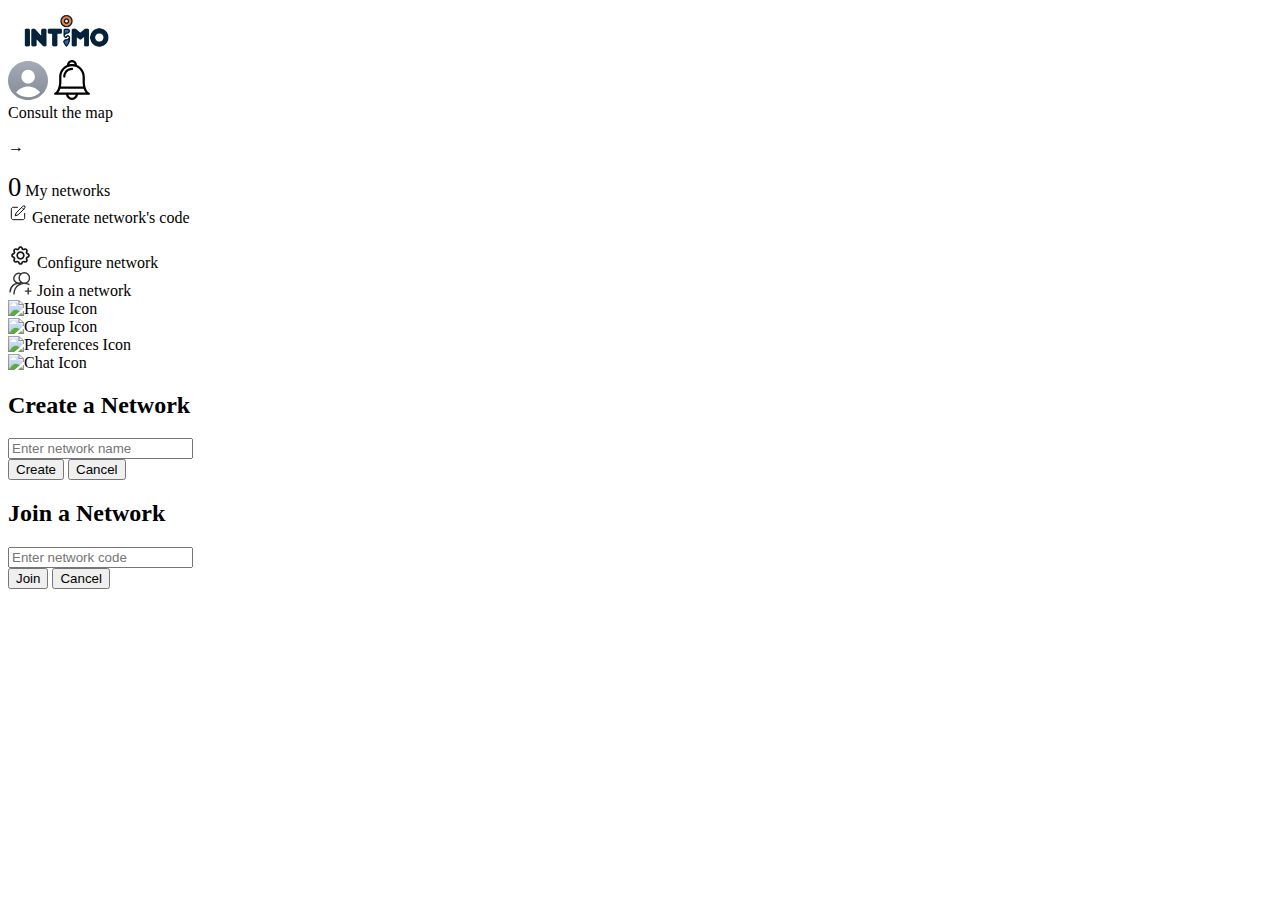
==== commit e89fef29: "css changes" ====
--- a/index.html
+++ b/index.html
@@ -64,9 +64,9 @@
                 <div style="display: flex; flex-direction: column; gap: 1em;">
                     <div class="alignIcons" id="createNetwork">
                         <img src="./images/create-svgrepo-com.svg" width="20" alt="">
-                        <span>Create a network</span>
+                        <span>Generate network's code</span>
                     </div>
-                    <div class="alignIcons"  style="margin: auto;">
+                    <div class="alignIcons"  >
                         <img src="./images/settings (1).svg" width="25" alt="">
                         <span>Configure network</span>
                     </div>
